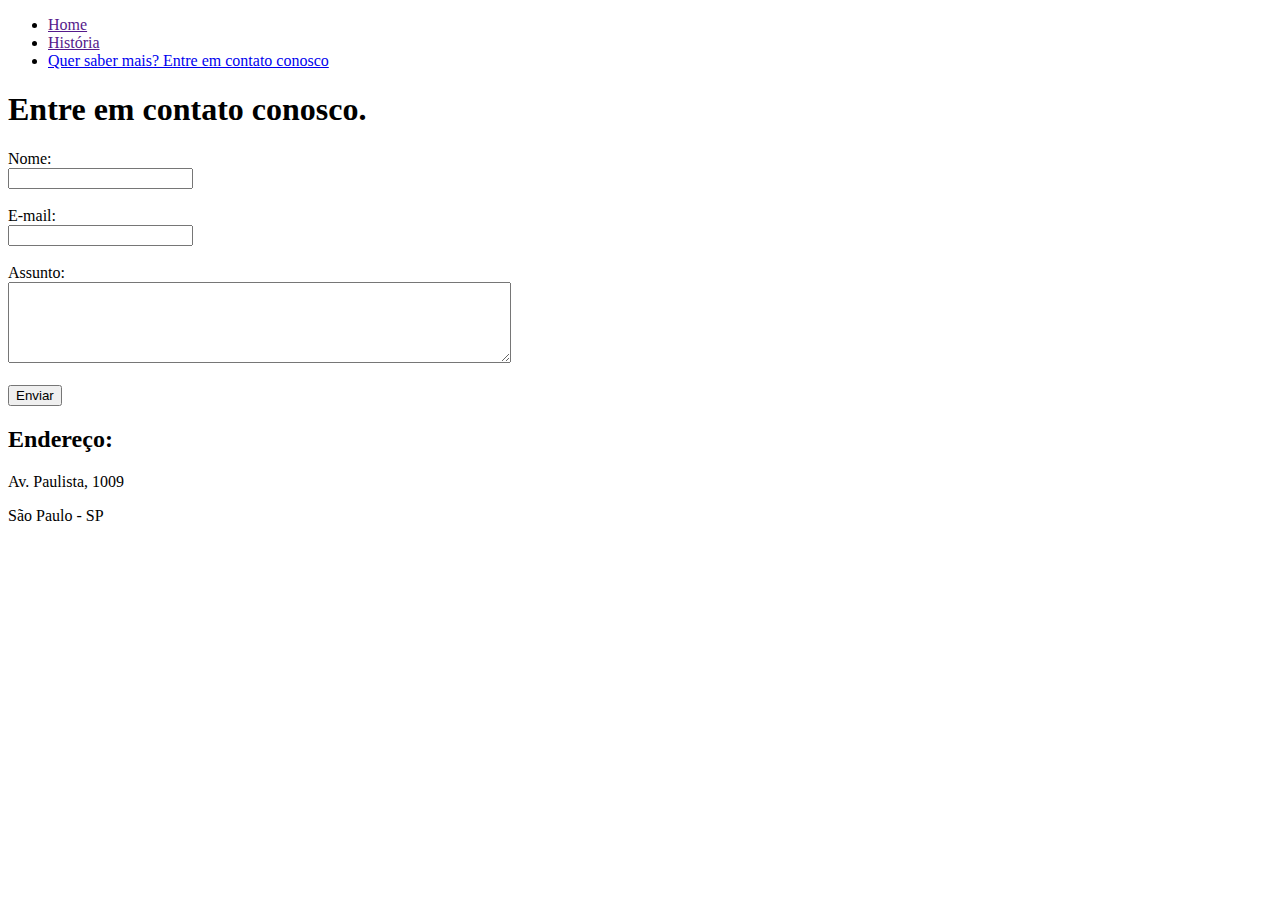
==== contato.html @ 8d27c25d "Site" ====
<!DOCTYPE html>
<html lang="pt-br">
<head>
    <meta charset="UTF-8">
    <meta http-equiv="X-UA-Compatible" content="IE=edge">
    <meta name="viewport" content="width=device-width, initial-scale=1.0">
    <title>Contato</title>
</head>
<body>

    <ul>
    
        <li><a href=""> Home </a></li>
        <li><a href=""> História </a></li>
        <li><a href="contato.html"> Quer saber mais? Entre em contato conosco </a></li>
    
        </ul> 






    <h1>Entre em contato conosco.</h1>
    <form>
        <label for="nome">Nome:</label><br>
        <input type="text" id="nome">
        
        <br>
        <br>
        <label for="email">E-mail:</label><br>
        <input type="email" id="email">
        <br>
        <br>
        <label for="Assunto">Assunto:</label><br>
    <textarea name="" id="" cols="60" rows="5"></textarea>
    <br>
    <br>
    <button>Enviar</button>
    </form>
    <h2>Endereço:</h2>
    
    <p>Av. Paulista, 1009</p>
    <p>São Paulo -  SP</p>
    <iframe src="https://www.google.com/maps/embed?pb=!1m18!1m12!1m3!1d3657.0843244563753!2d-46.65452158554308!3d-23.565414767625935!2m3!1f0!2f0!3f0!3m2!1i1024!2i768!4f13.1!3m3!1m2!1s0x94ce59c7947976cb%3A0xcfae32dae64ebfda!2sAv.%20Paulista%2C%201009%20-%20Bela%20Vista%2C%20S%C3%A3o%20Paulo%20-%20SP%2C%2001311-100!5e0!3m2!1spt-BR!2sbr!4v1647472507017!5m2!1spt-BR!2sbr" width="450" height="200" style="border:0;" allowfullscreen="" loading="lazy"></iframe>

</body>
</html>
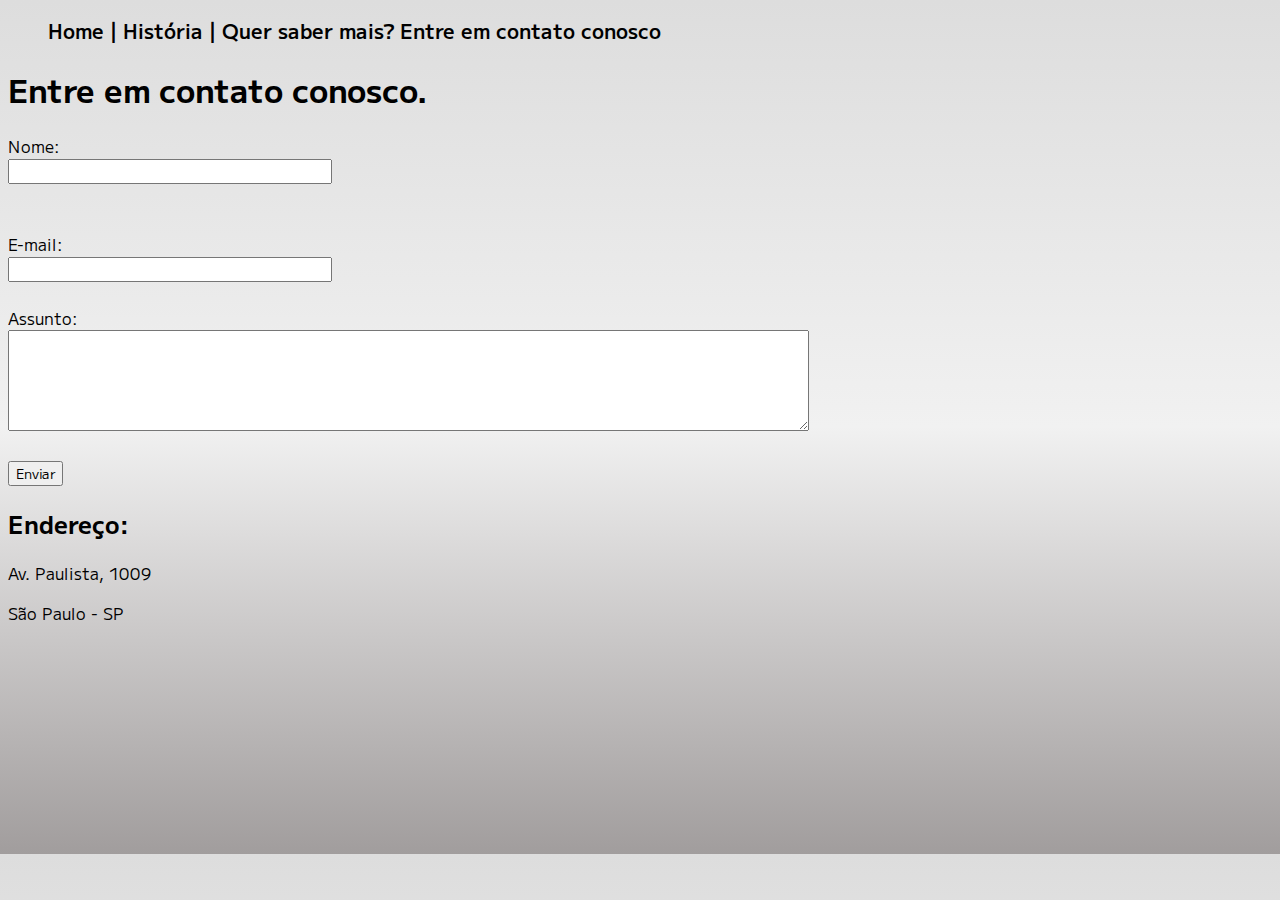
==== commit 6ca6c170: "Atualização Branch" ====
--- a/contato.html
+++ b/contato.html
@@ -5,35 +5,47 @@
     <meta http-equiv="X-UA-Compatible" content="IE=edge">
     <meta name="viewport" content="width=device-width, initial-scale=1.0">
     <title>Contato</title>
+
+    
+<link rel="stylesheet" href="assets/style.css">
+
 </head>
 <body>
 
-    <ul>
+
+    <header>
+        <nav id="menu">     
     
-        <li><a href=""> Home </a></li>
-        <li><a href=""> História </a></li>
-        <li><a href="contato.html"> Quer saber mais? Entre em contato conosco </a></li>
+        <ul>
+        <li><a href=""> Home | </a></li>
+        <li><a href="">História | </a></li>
+        <li><a href="contato.html">Quer saber mais? Entre em contato conosco </a></li>
     
-        </ul> 
-
-
-
-
-
+        </ul>    
+        </nav>
+        <div class="centralizar">
+        
+        
+        </div>
+        
+        
+    </header> 
+      
 
     <h1>Entre em contato conosco.</h1>
     <form>
         <label for="nome">Nome:</label><br>
-        <input type="text" id="nome">
+        <input type="text" id="nome" onkeyup ="validarNome()" name="nome" value="">
+        <div id="txtNome"></div>
         
         <br>
         <br>
         <label for="email">E-mail:</label><br>
-        <input type="email" id="email">
+        <input type="text" id="Email" name="email" value="">
         <br>
         <br>
         <label for="Assunto">Assunto:</label><br>
-    <textarea name="" id="" cols="60" rows="5"></textarea>
+        <textarea name="text" id="text" cols="60" rows="5"></textarea>
     <br>
     <br>
     <button>Enviar</button>
@@ -44,5 +56,9 @@
     <p>São Paulo -  SP</p>
     <iframe src="https://www.google.com/maps/embed?pb=!1m18!1m12!1m3!1d3657.0843244563753!2d-46.65452158554308!3d-23.565414767625935!2m3!1f0!2f0!3f0!3m2!1i1024!2i768!4f13.1!3m3!1m2!1s0x94ce59c7947976cb%3A0xcfae32dae64ebfda!2sAv.%20Paulista%2C%201009%20-%20Bela%20Vista%2C%20S%C3%A3o%20Paulo%20-%20SP%2C%2001311-100!5e0!3m2!1spt-BR!2sbr!4v1647472507017!5m2!1spt-BR!2sbr" width="450" height="200" style="border:0;" allowfullscreen="" loading="lazy"></iframe>
 
+
+
+
+    <script src="assets/Js/script.js"></script>
 </body>
 </html>--- a/assets/style.css
+++ b/assets/style.css
@@ -0,0 +1,80 @@
+@import url('https://fonts.googleapis.com/css2?family=M+PLUS+1:wght@300&display=swap');
+@import url('https://fonts.googleapis.com/css2?family=M+PLUS+1:wght@300&display=swap');
+
+
+/*
+Estilos da página index
+*/
+
+*{
+
+    text-decoration: none;
+    font-family: 'M PLUS 1', sans-serif;
+}
+
+body{
+
+background: linear-gradient(#dddddd, #f1f1f1, #a19d9d);
+
+}
+
+#menu ul li{
+
+    display:inline;
+    font-size: 20px;
+    font-weight: 600;
+    padding: 2,5px;
+    
+}
+
+#menu ul li a{
+    color:rgb(0, 0, 0)
+}
+
+#menu ul li a:hover{
+    color: rgb(255, 255, 255);
+}
+
+#titulo {
+    color:rgb(255, 255, 255);
+    font-size:50px;
+    font-family:"Josefin Sans";
+    background-color:rgb(9, 1, 46)
+}
+
+#titulo:hover{
+    color: rgb(62, 70, 97);
+
+}
+
+.container{
+    display: flex;
+    flex-flow: row;
+    justify-content: center;
+    align-items: center;
+    text-align:justify;
+    padding-left: 30px;
+    font-size:30px;
+
+}
+
+.container img{
+    width: 500px;
+    height: auto;
+    padding-left:30px ;
+
+}
+.centralizar{
+    text-align :center;
+
+}
+#tm-social{
+    width:50px;
+    height:50px 
+}
+.br-10{
+    width:50px;
+    height:50px 
+}
+
+}